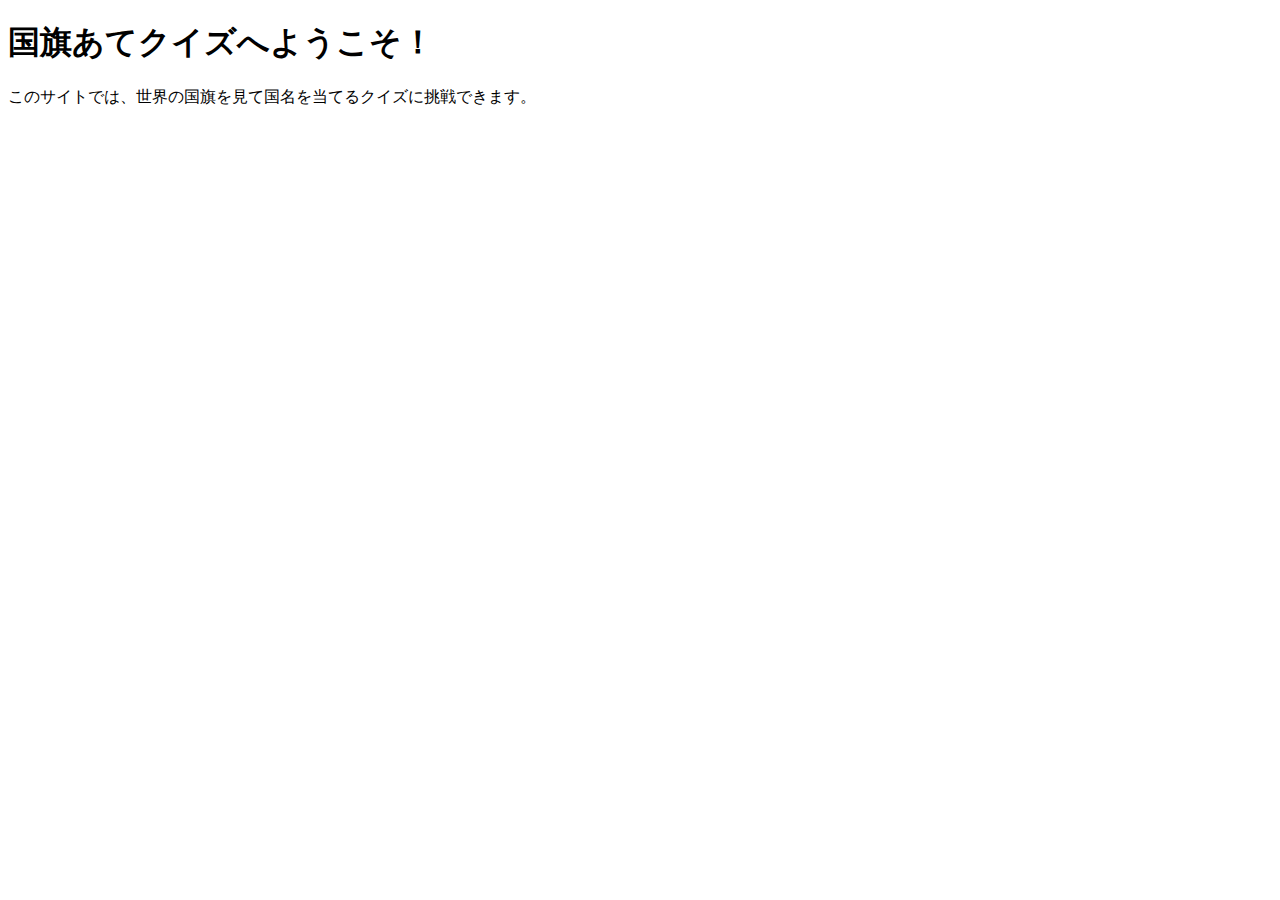
==== index.html @ db9d5c3f "Add files via upload" ====
<!DOCTYPE html>
<html lang="ja">
<head>
  <meta charset="UTF-8">
  <meta name="viewport" content="width=device-width, initial-scale=1.0">
  <title>国旗あてクイズ</title>
</head>
<body>
  <h1>国旗あてクイズへようこそ！</h1>
  <p>このサイトでは、世界の国旗を見て国名を当てるクイズに挑戦できます。</p>
</body>
</html>
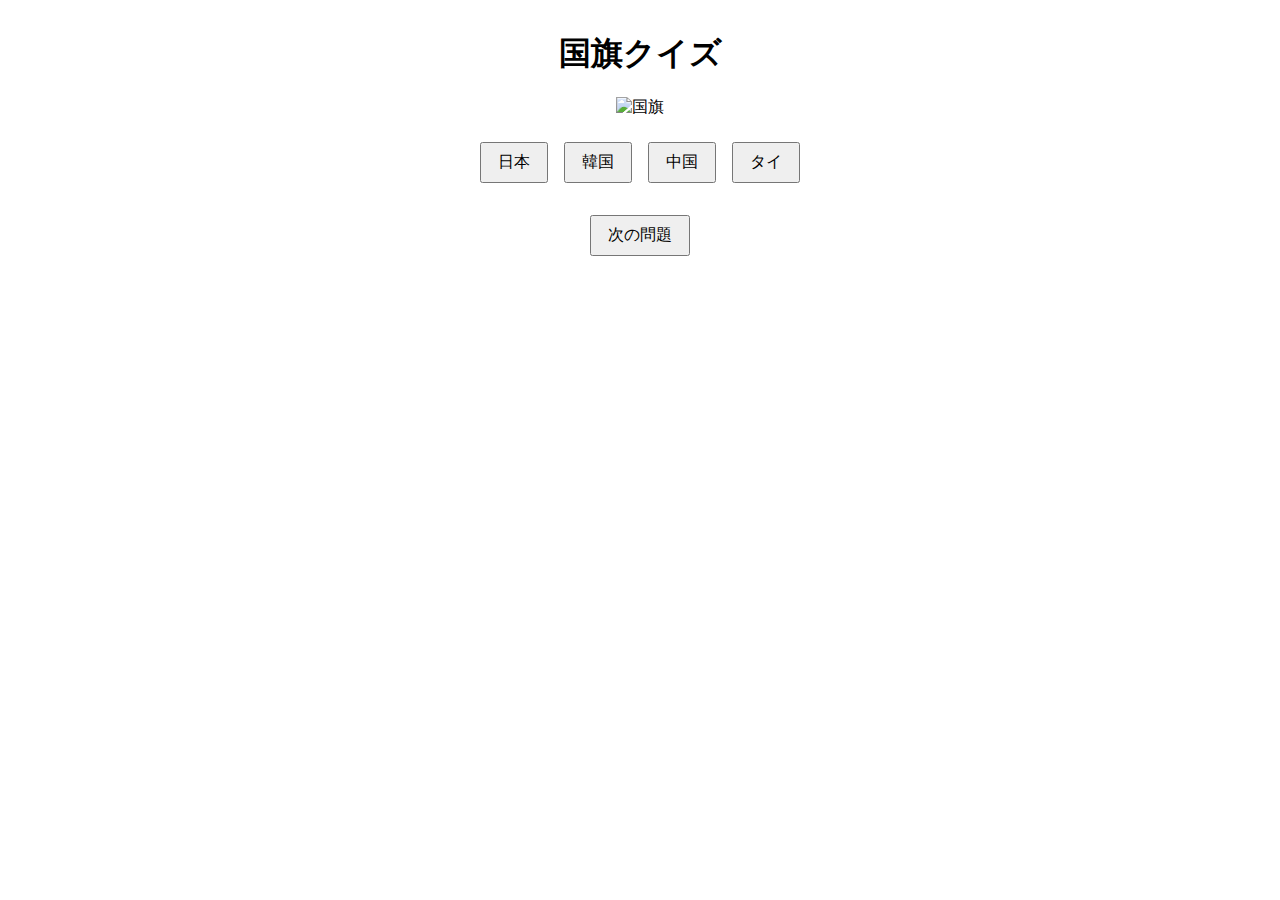
==== commit 3bcb5168: "Add files via upload" ====
--- a/index.html
+++ b/index.html
@@ -1,12 +1,19 @@
 <!DOCTYPE html>
 <html lang="ja">
 <head>
-  <meta charset="UTF-8">
-  <meta name="viewport" content="width=device-width, initial-scale=1.0">
-  <title>国旗あてクイズ</title>
+  <meta charset="UTF-8" />
+  <meta name="viewport" content="width=device-width, initial-scale=1.0"/>
+  <title>国旗クイズ</title>
+  <link rel="stylesheet" href="style.css" />
 </head>
 <body>
-  <h1>国旗あてクイズへようこそ！</h1>
-  <p>このサイトでは、世界の国旗を見て国名を当てるクイズに挑戦できます。</p>
+  <h1>国旗クイズ</h1>
+  <div id="quiz">
+    <img id="flag" src="" alt="国旗" />
+    <div id="options"></div>
+    <p id="result"></p>
+    <button id="next">次の問題</button>
+  </div>
+  <script src="script.js"></script>
 </body>
 </html>
--- a/style.css
+++ b/style.css
@@ -0,0 +1,18 @@
+body {
+    font-family: sans-serif;
+    text-align: center;
+    margin: 2rem;
+  }
+  
+  #flag {
+    width: 300px;
+    height: auto;
+    margin-bottom: 1rem;
+  }
+  
+  button {
+    margin: 0.5rem;
+    padding: 0.5rem 1rem;
+    font-size: 1rem;
+  }
+  